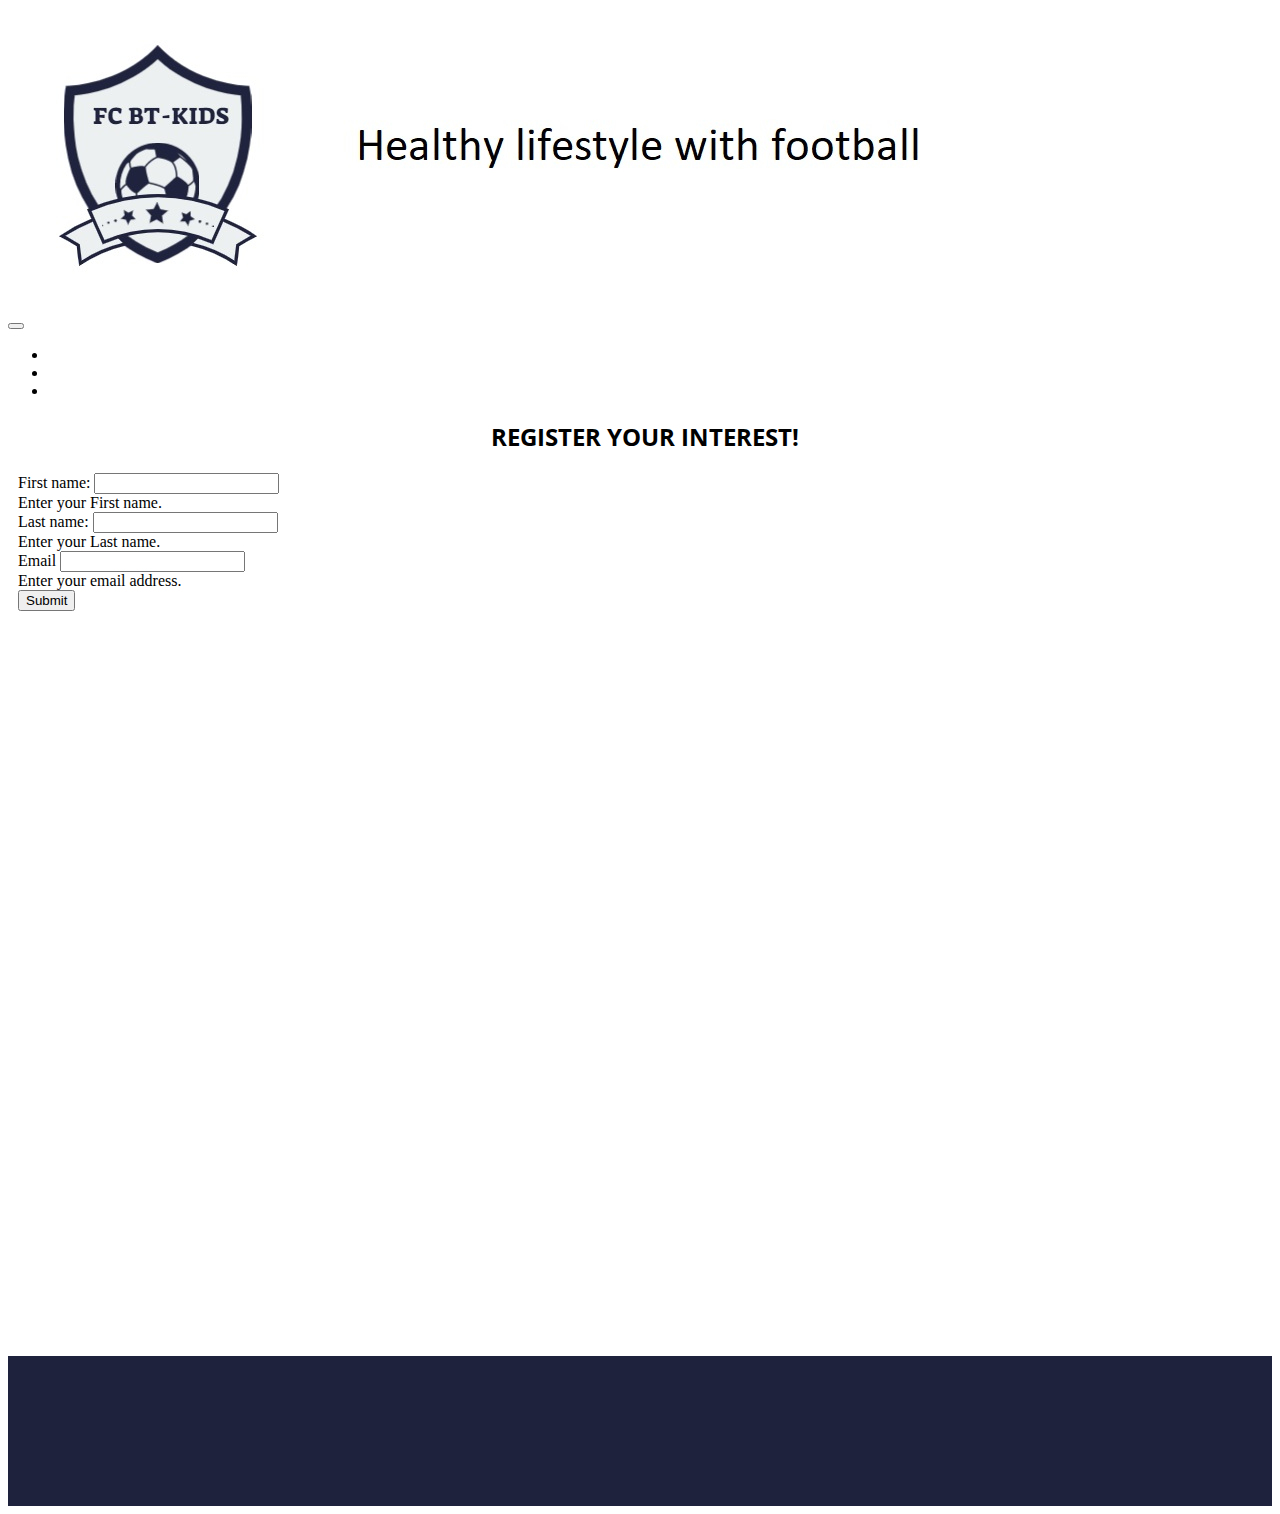
==== contact.html @ 50fed96d "Changed banner from static to link to main page." ====
<!DOCTYPE html>
<html lang="en">

<head>
  <meta charset="UTF-8">
  <meta name="viewport" content="width=device-width, initial-scale=1.0">
  <title>Contact Us!</title>
  <link rel="stylesheet" href="https://use.fontawesome.com/releases/v5.6.3/css/all.css"
    integrity="sha384-UHRtZLI+pbxtHCWp1t77Bi1L4ZtiqrqD80Kn4Z8NTSRyMA2Fd33n5dQ8lWUE00s/" crossorigin="anonymous" />
  <link href="https://cdn.jsdelivr.net/npm/bootstrap@5.1.3/dist/css/bootstrap.min.css" rel="stylesheet"
    integrity="sha384-1BmE4kWBq78iYhFldvKuhfTAU6auU8tT94WrHftjDbrCEXSU1oBoqyl2QvZ6jIW3" crossorigin="anonymous">
  <link href="assets/css/style.css" rel="stylesheet" type="text/css" />
</head>

<body>

  <!-- Banner section -->
  <div class="row">
    <div class="col"><a href="index.html"><img src="assets/images/banner.jpg" class="img-fluid" alt="FC-BT KIDS Banner  Healthy lifestyle with football message"></a></div>
  </div>

  <!-- Navbar section -->

  <nav class="navbar navbar-expand-lg bg-light navbar-light">
    <div class="container-fluid">
      <a class="navbar-brand" href="#"></a>
      <button class="navbar-toggler" type="button" data-bs-toggle="collapse" data-bs-target="#navbarNav"
        aria-controls="navbarNav" aria-expanded="false" aria-label="Toggle navigation">
        <span class="navbar-toggler-icon"></span>
      </button>
      <div class="collapse navbar-collapse" id="navbarNav">
        <ul class="navbar-nav ms-auto">
          <li class="nav-item">
            <a class="nav-link"  href="index.html">Home</a>
          </li>
          <li class="nav-item">
            <a class="nav-link" href="gallery.html">Gallery</a>
          </li>
          <li class="nav-item">
            <a class="nav-link  active" aria-current="page" href="contact.html">Contact Us</a>
          </li>

        </ul>
      </div>
    </div>
  </nav>



  <!-- Form -->
  <div class="col-sm-4 center">
    <form class="formular">
      <h2>Register your interest!</h2>
      <div class="mb-3">
        <label for="fname1" class="form-label">First name:</label>
        <input type="text" class="form-control" id="fname" aria-describedby="fnameHelp">
        <div id="fnameHelp" class="form-text">Enter your First name.</div>
      </div>
      <div class="mb-3">
        <label for="lname1" class="form-label">Last name:</label>
        <input type="text" class="form-control" id="lname" aria-describedby="lnameHelp">
        <div id="nameHelp" class="form-text">Enter your Last name.</div>
      </div>

      <div class="mb-3">
        <label for="email" class="form-label">Email</label>
        <input type="email" class="form-control" id="email" aria-describedby="emailHelp">
        <div id="emailHelp" class="form-text">Enter your email address.</div>
      </div>


      <button type="submit" class="btn btn-primary">Submit</button>
    </form>
  </div>

  <br>


  <!-- Iframe -->
  <div class="container">
    <iframe
      src="https://www.google.com/maps/embed?pb=!1m18!1m12!1m3!1d2682.7171718579666!2d26.649779716142586!3d47.74814208618195!2m3!1f0!2f0!3f0!3m2!1i1024!2i768!4f13.1!3m3!1m2!1s0x4734e96035233879%3A0x2b09f0c0a358d5f4!2sStadionul%20Municipal!5e0!3m2!1sen!2suk!4v1638993930365!5m2!1sen!2suk"
      width="600" height="450" style="border:0;" allowfullscreen="" loading="lazy" class="responsive-iframe"></iframe>
  </div>

  <footer>
    <div class="footer-background">
        <ul class="footer-links">
          <li><a href="https://www.fifa.com" target="_blank"><i class="fas fa-futbol"></i></li>
          <li><a href="https://www.facebook.com" target="_blank"><i class="fab fa-facebook-square"></i></li>
          <li><a href="https://www.instagram.com" target="_blank"><i class="fab fa-instagram"> </i></li>
          <li><a href="https://www.twitter.com" target="_blank"><i class="fab fa-twitter"></i></li>
          <li><a href="https://www.youtube.com" target="_blank"><i class="fab fa-youtube"></i></li>
        </ul>
      </div>    
  </footer>

  <script src="https://cdn.jsdelivr.net/npm/bootstrap@5.1.3/dist/js/bootstrap.bundle.min.js"
    integrity="sha384-ka7Sk0Gln4gmtz2MlQnikT1wXgYsOg+OMhuP+IlRH9sENBO0LRn5q+8nbTov4+1p" crossorigin="anonymous">
  </script>

  <script src="script.js"></script>



</body>

</html>
---- assets/css/style.css ----
@import url('https://fonts.googleapis.com/css2?family=Meow+Script&family=Open+Sans&display=swap');

p {
  font-size: 1rem;
  font-family: 'Meow Script', cursive;
  font-family: 'Open Sans', sans-serif;
}

h2, h3 {
  font-family: 'Meow Script', cursive;
  font-family: 'Open Sans', sans-serif;
}

h2 {
  text-align: center;
  text-transform: uppercase;
}

a {
  text-decoration: none;
  color: white;
}


/* footer */

.footer{
  height: 150px;
  
}

.footer-background {
  height: 150px;
  width:auto;
  background-color: #1F223D;
}

.footer-links{
  text-align: center;

}

.footer-links li{
  display: inline;
  
}

.footer-links i{
  font-size: 180%;
  margin: 1%;
  padding: 3%;
  color: #777777;
}

/* Gallery image size */

.images {
  height: 25%;
  width: auto;
  margin: 10px;
  margin-top: 15px;

}

#photo {
  clear: both;
  line-height: 0;
  column-count: 4;
  column-gap: 0px;
}

#photo img {
  width: 100%;
}

.container {
  position: relative;
  overflow: hidden;
  width: 100%;
  padding-top: 56.25%;
  /* 16:9 Aspect Ratio (divide 9 by 16 = 0.5625) */
}

/* Then style the iframe to fit in the container div with full height and width */
.responsive-iframe {
  position: absolute;
  top: 0;
  left: 0;
  bottom: 0;
  right: 0;
  width: 100%;
  height: 100%;
}

.formular {
  margin-left: 10px;
}

#wrapper {
  height: 100%;
  min-height: 100%;
  height: auto !important;
  position: relative;
  color: #E0E0E0;
}

#logo {
  max-width: 50%;
  max-height: 50%;
}

.margine {
  margin: 5px;
}
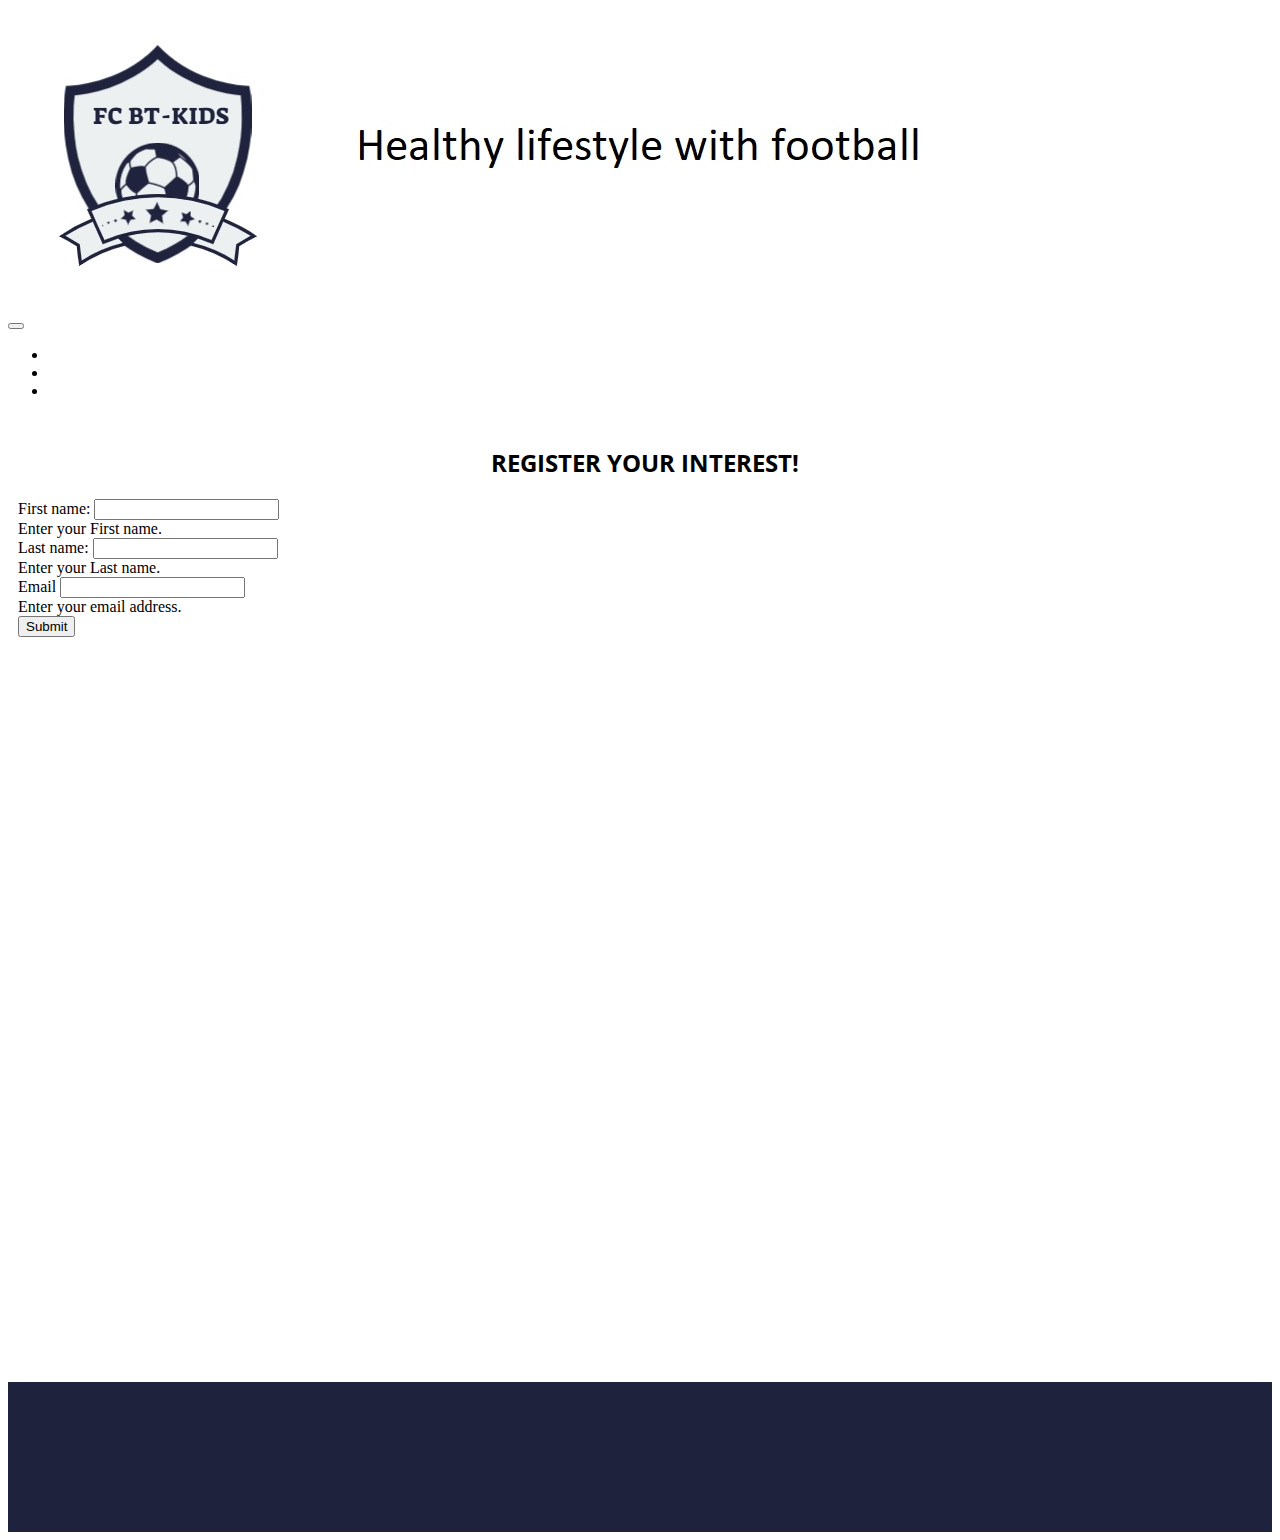
==== commit 96183770: "Changed the aspect of the home page and contact us" ====
--- a/contact.html
+++ b/contact.html
@@ -10,6 +10,11 @@
   <link href="https://cdn.jsdelivr.net/npm/bootstrap@5.1.3/dist/css/bootstrap.min.css" rel="stylesheet"
     integrity="sha384-1BmE4kWBq78iYhFldvKuhfTAU6auU8tT94WrHftjDbrCEXSU1oBoqyl2QvZ6jIW3" crossorigin="anonymous">
   <link href="assets/css/style.css" rel="stylesheet" type="text/css" />
+  <style>
+    .formpad {
+  padding-top: 10px;
+}
+  </style>
 </head>
 
 <body>
@@ -48,29 +53,38 @@
 
 
   <!-- Form -->
-  <div class="col-sm-4 center">
-    <form class="formular">
-      <h2>Register your interest!</h2>
-      <div class="mb-3">
-        <label for="fname1" class="form-label">First name:</label>
-        <input type="text" class="form-control" id="fname" aria-describedby="fnameHelp">
-        <div id="fnameHelp" class="form-text">Enter your First name.</div>
+  
+  <div class="container formpad">
+    <div class="row">
+      <div class="col">
       </div>
-      <div class="mb-3">
-        <label for="lname1" class="form-label">Last name:</label>
-        <input type="text" class="form-control" id="lname" aria-describedby="lnameHelp">
-        <div id="nameHelp" class="form-text">Enter your Last name.</div>
+      <div class="col-6">
+        <form class="formular">
+          <h2>Register your interest!</h2>
+          <div class="mb-3">
+            <label for="fname1" class="form-label">First name:</label>
+            <input type="text" class="form-control" id="fname" aria-describedby="fnameHelp">
+            <div id="fnameHelp" class="form-text">Enter your First name.</div>
+          </div>
+          <div class="mb-3">
+            <label for="lname1" class="form-label">Last name:</label>
+            <input type="text" class="form-control" id="lname" aria-describedby="lnameHelp">
+            <div id="nameHelp" class="form-text">Enter your Last name.</div>
+          </div>
+    
+          <div class="mb-3">
+            <label for="email" class="form-label">Email</label>
+            <input type="email" class="form-control" id="email" aria-describedby="emailHelp">
+            <div id="emailHelp" class="form-text">Enter your email address.</div>
+          </div>
+    
+    
+          <button type="submit" class="btn btn-primary">Submit</button>
+        </form>
       </div>
-
-      <div class="mb-3">
-        <label for="email" class="form-label">Email</label>
-        <input type="email" class="form-control" id="email" aria-describedby="emailHelp">
-        <div id="emailHelp" class="form-text">Enter your email address.</div>
+      <div class="col">
       </div>
-
-
-      <button type="submit" class="btn btn-primary">Submit</button>
-    </form>
+    </div>
   </div>
 
   <br>
--- a/assets/css/style.css
+++ b/assets/css/style.css
@@ -111,4 +111,8 @@
 
 .margine {
   margin: 5px;
+}
+
+.incpad {
+  padding-top: 10px;
 }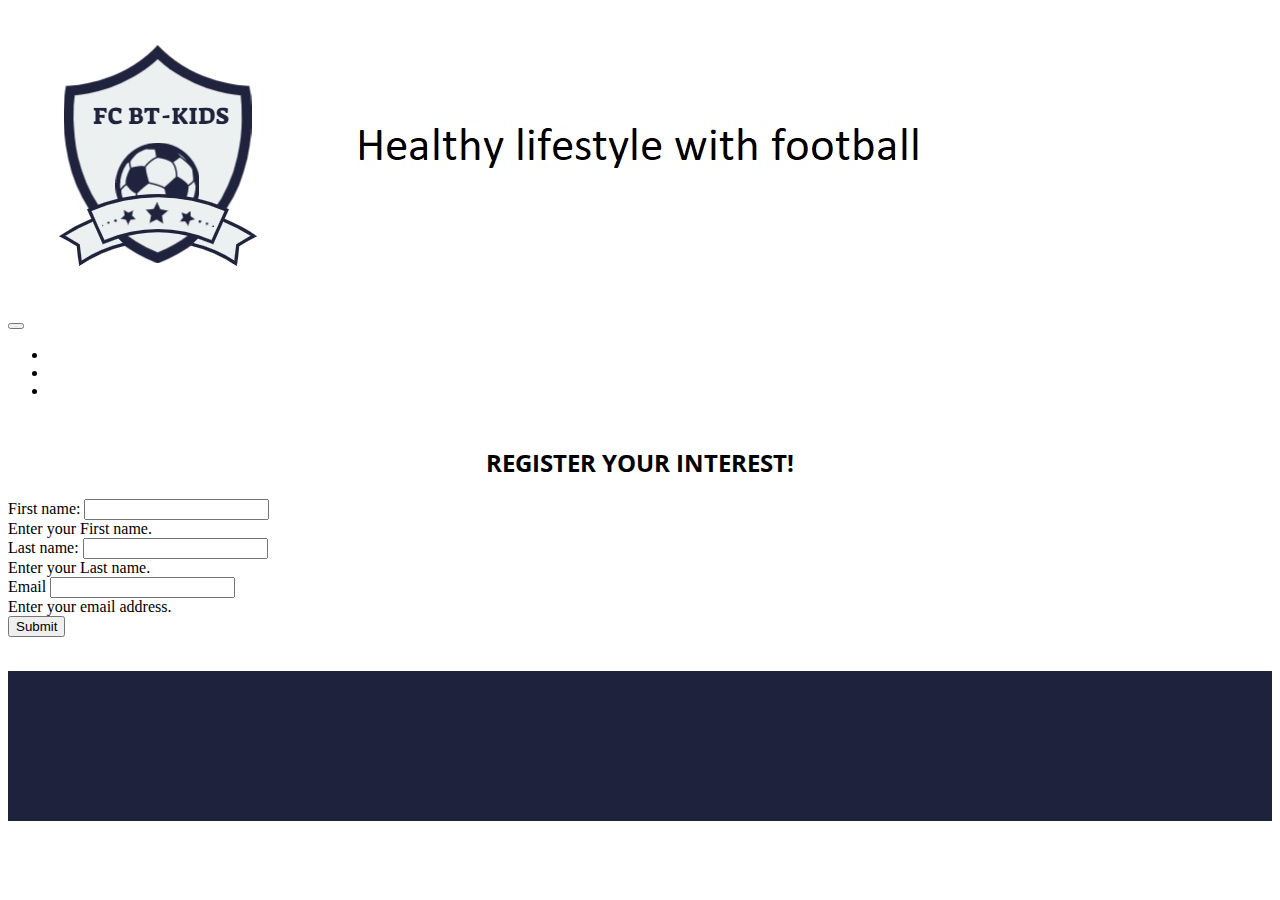
==== commit 43881eca: "removed some code from css" ====
--- a/contact.html
+++ b/contact.html
@@ -59,7 +59,7 @@
       <div class="col">
       </div>
       <div class="col-6">
-        <form class="formular">
+        <form action="https://formdump.codeinstitute.net/" method="POST"  target="_blank" class="formular">
           <h2>Register your interest!</h2>
           <div class="mb-3">
             <label for="fname1" class="form-label">First name:</label>
--- a/assets/css/style.css
+++ b/assets/css/style.css
@@ -73,7 +73,7 @@
   width: 100%;
 }
 
-.container {
+.containe {
   position: relative;
   overflow: hidden;
   width: 100%;
@@ -92,26 +92,7 @@
   height: 100%;
 }
 
-.formular {
-  margin-left: 10px;
-}
 
-#wrapper {
-  height: 100%;
-  min-height: 100%;
-  height: auto !important;
-  position: relative;
-  color: #E0E0E0;
-}
-
-#logo {
-  max-width: 50%;
-  max-height: 50%;
-}
-
-.margine {
-  margin: 5px;
-}
 
 .incpad {
   padding-top: 10px;
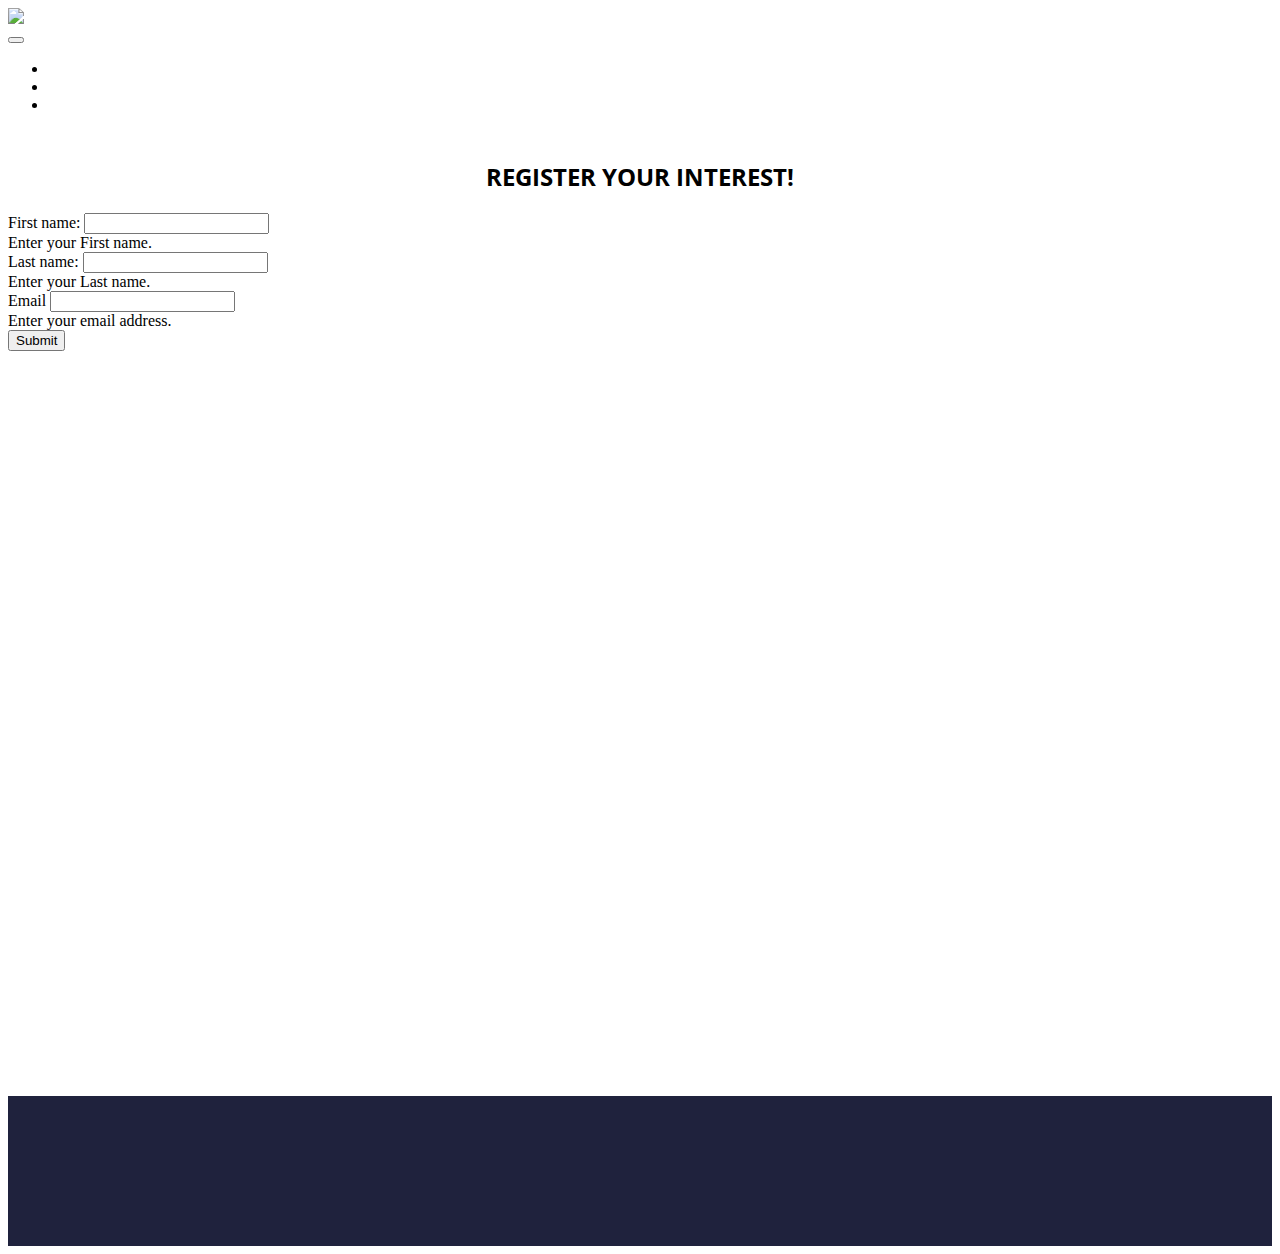
==== commit 3e8b01ee: "Almost final" ====
--- a/contact.html
+++ b/contact.html
@@ -21,7 +21,7 @@
 
   <!-- Banner section -->
   <div class="row">
-    <div class="col"><a href="index.html"><img src="assets/images/banner.jpg" class="img-fluid" alt="FC-BT KIDS Banner  Healthy lifestyle with football message"></a></div>
+    <div class="col"><a href="index.html"><img src="assets/images/gallery/banner2.jpg" class="img-fluid" alt="FC-BT KIDS Banner  Healthy lifestyle with football message"></a></div>
   </div>
 
   <!-- Navbar section -->
--- a/assets/css/style.css
+++ b/assets/css/style.css
@@ -73,7 +73,7 @@
   width: 100%;
 }
 
-.containe {
+.container {
   position: relative;
   overflow: hidden;
   width: 100%;
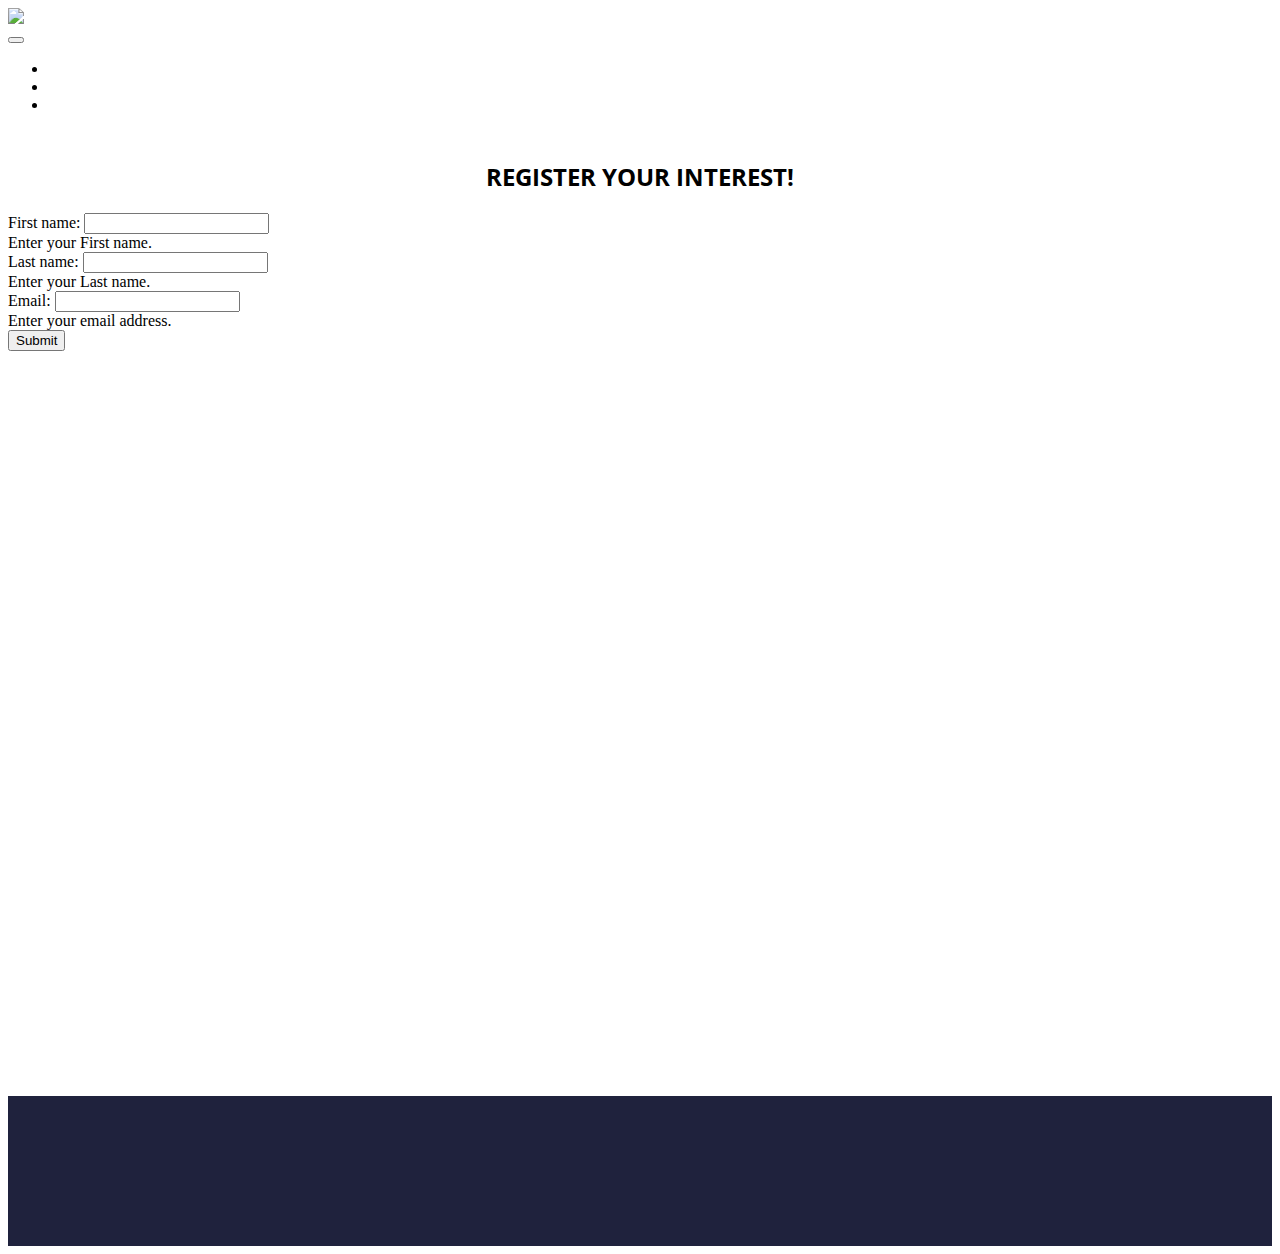
==== commit c7c958af: "Changed form output and made h2 bold" ====
--- a/contact.html
+++ b/contact.html
@@ -63,18 +63,18 @@
           <h2>Register your interest!</h2>
           <div class="mb-3">
             <label for="fname1" class="form-label">First name:</label>
-            <input type="text" class="form-control" id="fname" aria-describedby="fnameHelp">
+            <input type="text" class="form-control" id="fname" name="first-name" aria-describedby="fnameHelp">
             <div id="fnameHelp" class="form-text">Enter your First name.</div>
           </div>
           <div class="mb-3">
             <label for="lname1" class="form-label">Last name:</label>
-            <input type="text" class="form-control" id="lname" aria-describedby="lnameHelp">
+            <input type="text" class="form-control" id="lname" name="last-name" aria-describedby="lnameHelp">
             <div id="nameHelp" class="form-text">Enter your Last name.</div>
           </div>
     
           <div class="mb-3">
-            <label for="email" class="form-label">Email</label>
-            <input type="email" class="form-control" id="email" aria-describedby="emailHelp">
+            <label for="email" class="form-label">Email:</label>
+            <input type="email" class="form-control" id="email" name="email" aria-describedby="emailHelp">
             <div id="emailHelp" class="form-text">Enter your email address.</div>
           </div>
     
--- a/assets/css/style.css
+++ b/assets/css/style.css
@@ -9,11 +9,13 @@
 h2, h3 {
   font-family: 'Meow Script', cursive;
   font-family: 'Open Sans', sans-serif;
+  font-weight: bold;
 }
 
 h2 {
   text-align: center;
   text-transform: uppercase;
+  
 }
 
 a {
@@ -21,6 +23,54 @@
   color: white;
 }
 
+
+
+
+/* Gallery image size */
+
+.images {
+  height: 25%;
+  width: auto;
+  margin: 10px;
+  margin-top: 15px;
+
+}
+
+#photo {
+  clear: both;
+  line-height: 0;
+  column-count: 4;
+  column-gap: 0px;
+}
+
+#photo img {
+  width: 100%;
+}
+
+.container {
+  position: relative;
+  overflow: hidden;
+  width: 100%;
+  padding-top: 56.25%;
+  
+}
+
+
+.responsive-iframe {
+  position: absolute;
+  top: 0;
+  left: 0;
+  bottom: 0;
+  right: 0;
+  width: 100%;
+  height: 100%;
+}
+
+
+
+.incpad {
+  padding-top: 10px;
+}
 
 /* footer */
 
@@ -50,50 +100,4 @@
   margin: 1%;
   padding: 3%;
   color: #777777;
-}
-
-/* Gallery image size */
-
-.images {
-  height: 25%;
-  width: auto;
-  margin: 10px;
-  margin-top: 15px;
-
-}
-
-#photo {
-  clear: both;
-  line-height: 0;
-  column-count: 4;
-  column-gap: 0px;
-}
-
-#photo img {
-  width: 100%;
-}
-
-.container {
-  position: relative;
-  overflow: hidden;
-  width: 100%;
-  padding-top: 56.25%;
-  /* 16:9 Aspect Ratio (divide 9 by 16 = 0.5625) */
-}
-
-/* Then style the iframe to fit in the container div with full height and width */
-.responsive-iframe {
-  position: absolute;
-  top: 0;
-  left: 0;
-  bottom: 0;
-  right: 0;
-  width: 100%;
-  height: 100%;
-}
-
-
-
-.incpad {
-  padding-top: 10px;
 }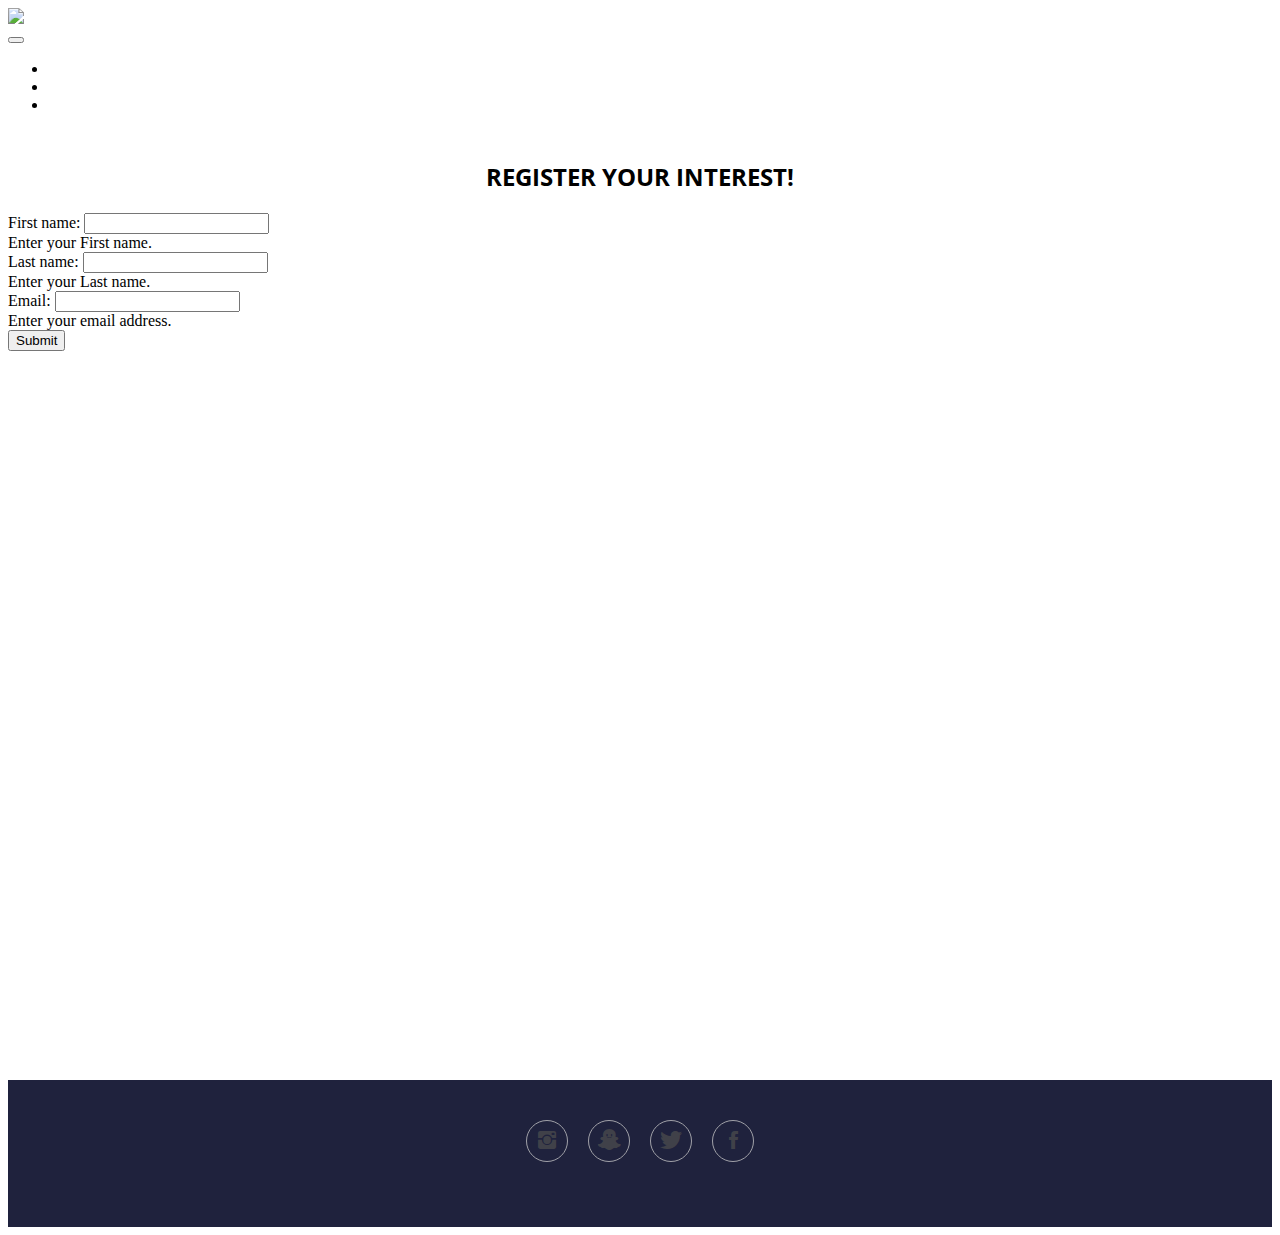
==== commit 395c2cc1: "Changed footer appearance and added files in assets folder to make it work" ====
--- a/contact.html
+++ b/contact.html
@@ -9,6 +9,9 @@
     integrity="sha384-UHRtZLI+pbxtHCWp1t77Bi1L4ZtiqrqD80Kn4Z8NTSRyMA2Fd33n5dQ8lWUE00s/" crossorigin="anonymous" />
   <link href="https://cdn.jsdelivr.net/npm/bootstrap@5.1.3/dist/css/bootstrap.min.css" rel="stylesheet"
     integrity="sha384-1BmE4kWBq78iYhFldvKuhfTAU6auU8tT94WrHftjDbrCEXSU1oBoqyl2QvZ6jIW3" crossorigin="anonymous">
+    <link rel="stylesheet" href="assets/fonts/ionicons.min.css">
+    <link rel="stylesheet" href="assets/css/Footer-Basic.css">
+    <link rel="stylesheet" href="assets/css/styles.css">
   <link href="assets/css/style.css" rel="stylesheet" type="text/css" />
   <style>
     .formpad {
@@ -97,17 +100,15 @@
       width="600" height="450" style="border:0;" allowfullscreen="" loading="lazy" class="responsive-iframe"></iframe>
   </div>
 
-  <footer>
-    <div class="footer-background">
-        <ul class="footer-links">
-          <li><a href="https://www.fifa.com" target="_blank"><i class="fas fa-futbol"></i></li>
-          <li><a href="https://www.facebook.com" target="_blank"><i class="fab fa-facebook-square"></i></li>
-          <li><a href="https://www.instagram.com" target="_blank"><i class="fab fa-instagram"> </i></li>
-          <li><a href="https://www.twitter.com" target="_blank"><i class="fab fa-twitter"></i></li>
-          <li><a href="https://www.youtube.com" target="_blank"><i class="fab fa-youtube"></i></li>
-        </ul>
-      </div>    
-  </footer>
+  <div class="footer-basic">
+    <footer>
+        <div class="social"><a href="http://www.instagram.com" target="_blank"><i class="icon ion-social-instagram"></i></a>
+          <a href="http://www.snapchat.com" target="_blank"><i class="icon ion-social-snapchat"></i></a>
+          <a href="http://www.twitter.com" target="_blank"><i class="icon ion-social-twitter"></i></a>
+          <a href="http://www.facebook.com" target="_blank"><i class="icon ion-social-facebook"></i></a>
+        </div>
+    </footer>
+</div>
 
   <script src="https://cdn.jsdelivr.net/npm/bootstrap@5.1.3/dist/js/bootstrap.bundle.min.js"
     integrity="sha384-ka7Sk0Gln4gmtz2MlQnikT1wXgYsOg+OMhuP+IlRH9sENBO0LRn5q+8nbTov4+1p" crossorigin="anonymous">
--- a/assets/css/Footer-Basic.css
+++ b/assets/css/Footer-Basic.css
@@ -0,0 +1,63 @@
+.footer-basic {
+  padding: 40px 0;
+  background-color: #1F223D;
+  color: #4b4c4d;
+}
+
+.footer-basic ul {
+  padding: 0;
+  list-style: none;
+  text-align: center;
+  font-size: 18px;
+  line-height: 1.6;
+  margin-bottom: 0;
+}
+
+.footer-basic li {
+  padding: 0 10px;
+}
+
+.footer-basic ul a {
+  color: inherit;
+  text-decoration: none;
+  opacity: 0.8;
+}
+
+.footer-basic ul a:hover {
+  opacity: 1;
+}
+
+.footer-basic .social {
+  text-align: center;
+  padding-bottom: 25px;
+}
+
+.footer-basic .social > a {
+  font-size: 24px;
+  width: 40px;
+  height: 40px;
+  line-height: 40px;
+  display: inline-block;
+  text-align: center;
+  border-radius: 50%;
+  border: 1px solid #ccc;
+  margin: 0 8px;
+  color: inherit;
+  opacity: 0.75;
+}
+
+.footer-basic .social > a:hover {
+  opacity: 0.9;
+}
+
+.footer-basic .copyright {
+  margin-top: 15px;
+  text-align: center;
+  font-size: 13px;
+  color: #aaa;
+  margin-bottom: 0;
+}
+
+.footer-basic {
+}
+
--- a/assets/css/style.css
+++ b/assets/css/style.css
@@ -100,4 +100,68 @@
   margin: 1%;
   padding: 3%;
   color: #777777;
-}+}
+
+.footer-basic {
+  padding: 40px 0;
+  background-color: #1F223D;
+  color: #4b4c4d;
+}
+
+.footer-basic ul {
+  padding: 0;
+  list-style: none;
+  text-align: center;
+  font-size: 18px;
+  line-height: 1.6;
+  margin-bottom: 0;
+}
+
+.footer-basic li {
+  padding: 0 10px;
+}
+
+.footer-basic ul a {
+  color: inherit;
+  text-decoration: none;
+  opacity: 0.8;
+}
+
+.footer-basic ul a:hover {
+  opacity: 1;
+}
+
+.footer-basic .social {
+  text-align: center;
+  padding-bottom: 25px;
+}
+
+.footer-basic .social > a {
+  font-size: 24px;
+  width: 40px;
+  height: 40px;
+  line-height: 40px;
+  display: inline-block;
+  text-align: center;
+  border-radius: 50%;
+  border: 1px solid #ccc;
+  margin: 0 8px;
+  color: inherit;
+  opacity: 0.75;
+}
+
+.footer-basic .social > a:hover {
+  opacity: 0.9;
+}
+
+.footer-basic .copyright {
+  margin-top: 15px;
+  text-align: center;
+  font-size: 13px;
+  color: #aaa;
+  margin-bottom: 0;
+}
+
+.footer-basic {
+}
+
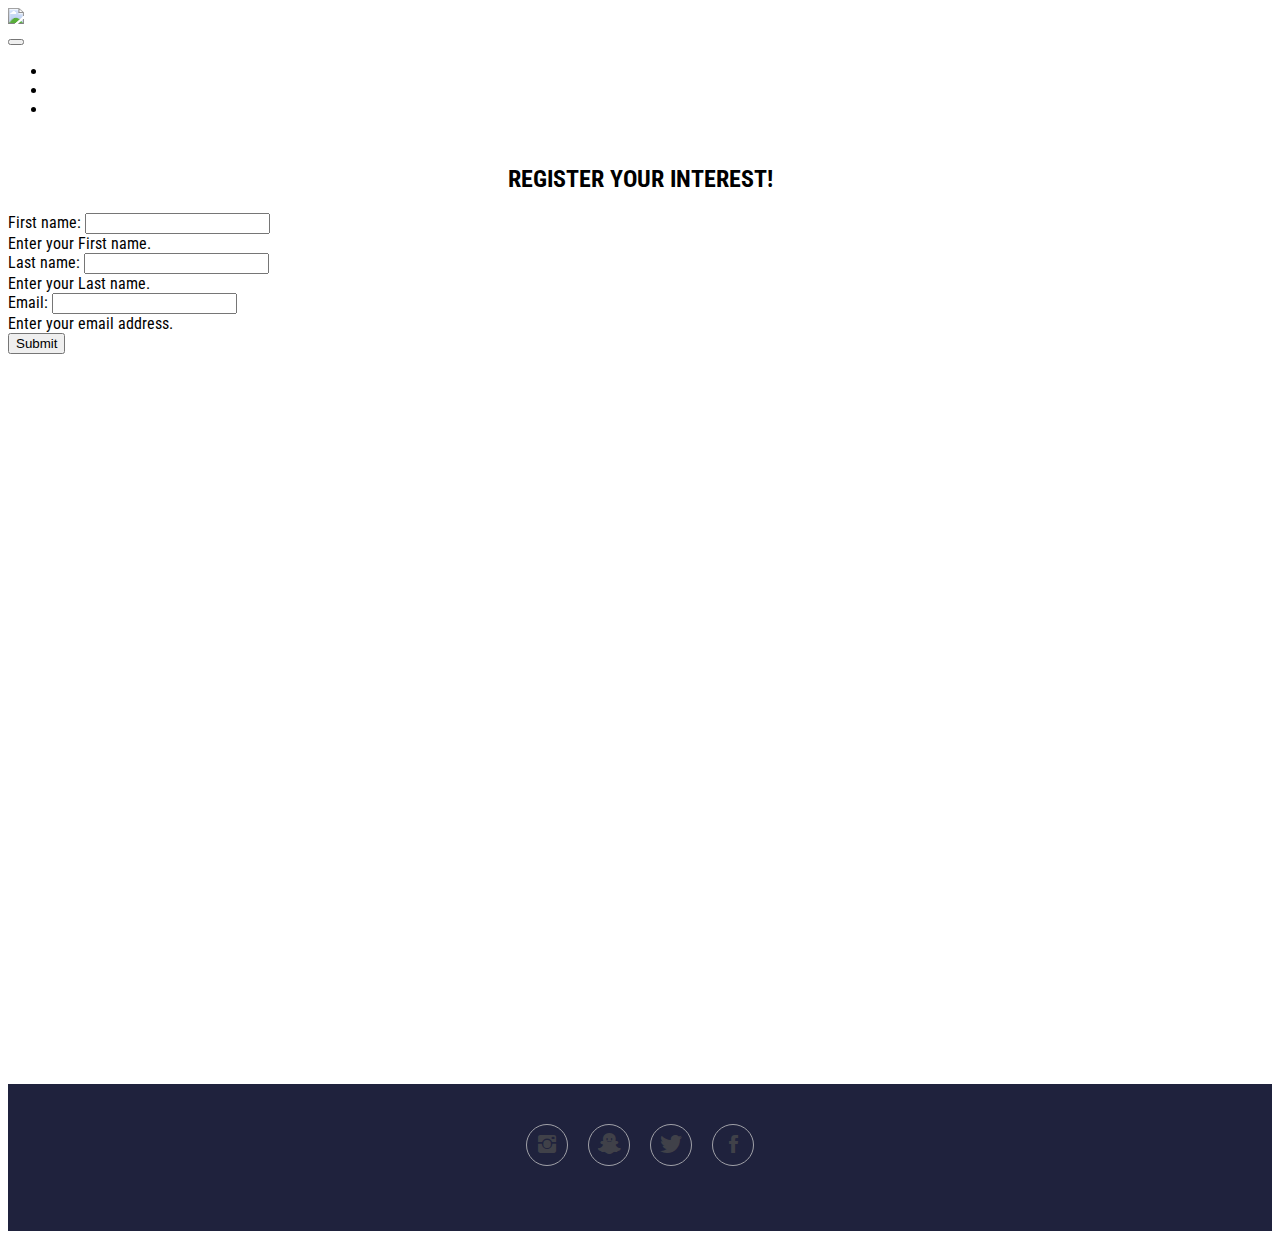
==== commit 0bd8dddc: "Added fonts and removed banner motto" ====
--- a/contact.html
+++ b/contact.html
@@ -5,6 +5,7 @@
   <meta charset="UTF-8">
   <meta name="viewport" content="width=device-width, initial-scale=1.0">
   <title>Contact Us!</title>
+  <link href="https://fonts.googleapis.com/css2?family=Roboto+Condensed:wght@400;700&display=swap" rel="stylesheet">
   <link rel="stylesheet" href="https://use.fontawesome.com/releases/v5.6.3/css/all.css"
     integrity="sha384-UHRtZLI+pbxtHCWp1t77Bi1L4ZtiqrqD80Kn4Z8NTSRyMA2Fd33n5dQ8lWUE00s/" crossorigin="anonymous" />
   <link href="https://cdn.jsdelivr.net/npm/bootstrap@5.1.3/dist/css/bootstrap.min.css" rel="stylesheet"
--- a/assets/css/style.css
+++ b/assets/css/style.css
@@ -1,20 +1,21 @@
-@import url('https://fonts.googleapis.com/css2?family=Meow+Script&family=Open+Sans&display=swap');
+body {
+  font-family: 'Roboto Condensed', sans-serif;
+}
 
 p {
   font-size: 1rem;
-  font-family: 'Meow Script', cursive;
-  font-family: 'Open Sans', sans-serif;
+  font-family: 'Roboto Condensed', sans-serif;
 }
 
 h2, h3 {
-  font-family: 'Meow Script', cursive;
-  font-family: 'Open Sans', sans-serif;
+  font-family: 'Roboto Condensed', sans-serif;
   font-weight: bold;
 }
 
 h2 {
   text-align: center;
   text-transform: uppercase;
+  font-weight: bold;
   
 }
 
@@ -162,6 +163,5 @@
   margin-bottom: 0;
 }
 
-.footer-basic {
-}
 
+
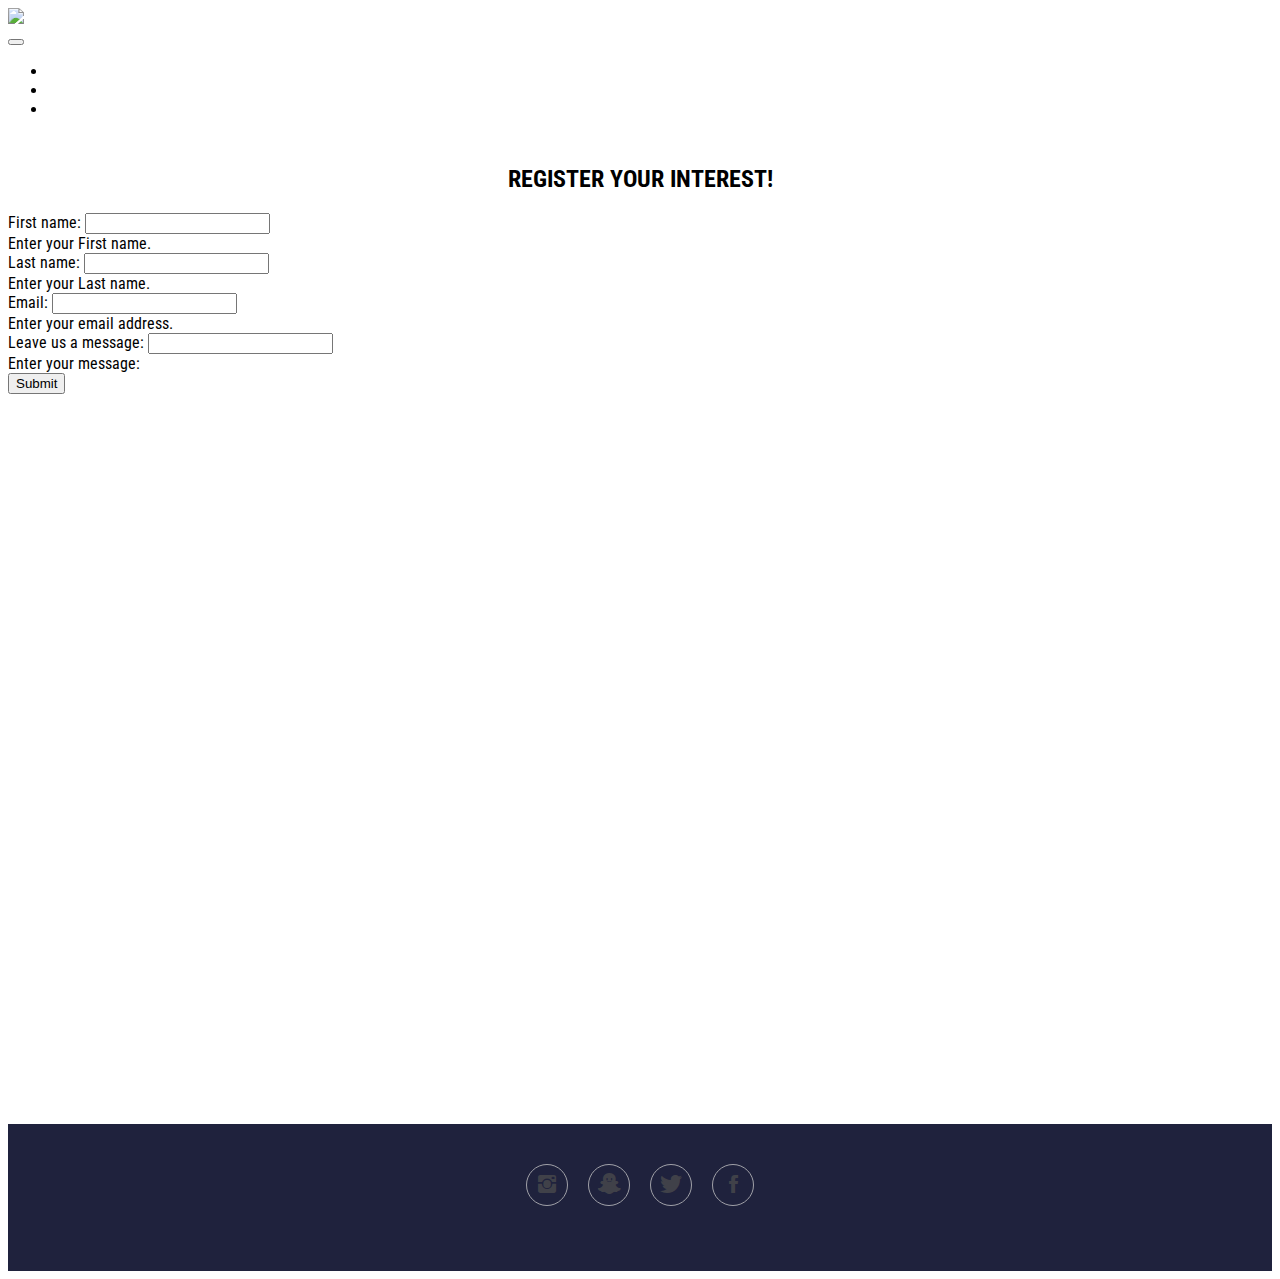
==== commit 2718ed6c: "Added textarea to form and fixed banner for gallery and conatct page." ====
--- a/contact.html
+++ b/contact.html
@@ -25,7 +25,7 @@
 
   <!-- Banner section -->
   <div class="row">
-    <div class="col"><a href="index.html"><img src="assets/images/gallery/banner2.jpg" class="img-fluid" alt="FC-BT KIDS Banner  Healthy lifestyle with football message"></a></div>
+    <div class="col"><a href="index.html"><img src="assets/images/gallery/Bannerr.jpg" class="img-fluid" alt="FC-BT KIDS Banner  Healthy lifestyle with football message"></a></div>
   </div>
 
   <!-- Navbar section -->
@@ -67,19 +67,25 @@
           <h2>Register your interest!</h2>
           <div class="mb-3">
             <label for="fname1" class="form-label">First name:</label>
-            <input type="text" class="form-control" id="fname" name="first-name" aria-describedby="fnameHelp">
+            <input type="text" class="form-control" id="fname" name="first-name" aria-describedby="fnameHelp" required>
             <div id="fnameHelp" class="form-text">Enter your First name.</div>
           </div>
           <div class="mb-3">
             <label for="lname1" class="form-label">Last name:</label>
-            <input type="text" class="form-control" id="lname" name="last-name" aria-describedby="lnameHelp">
+            <input type="text" class="form-control" id="lname" name="last-name" aria-describedby="lnameHelp" required>
             <div id="nameHelp" class="form-text">Enter your Last name.</div>
           </div>
     
           <div class="mb-3">
             <label for="email" class="form-label">Email:</label>
-            <input type="email" class="form-control" id="email" name="email" aria-describedby="emailHelp">
+            <input type="email" class="form-control" id="email" name="email" aria-describedby="emailHelp" required>
             <div id="emailHelp" class="form-text">Enter your email address.</div>
+          </div>
+
+          <div class="mb-3">
+            <label for="textarea" class="form-label">Leave us a message:</label>
+            <input type="textarea" class="form-control" id="textarea" name="textarea" aria-describedby="textareaHelp" required>
+            <div id="textareaHelp" class="form-text">Enter your message:</div>
           </div>
     
     
